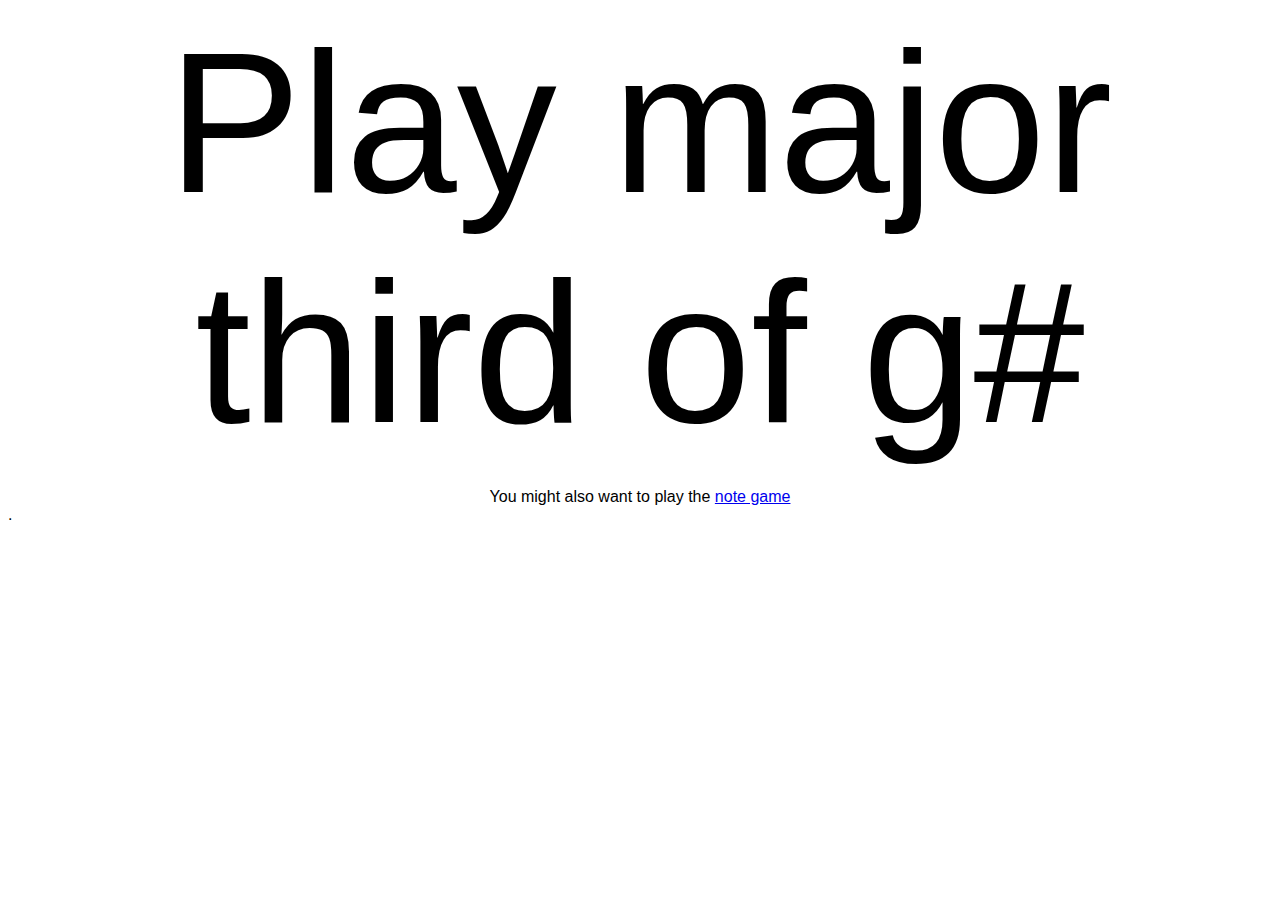
==== interval.html @ 0754ea31 "Initial commit" ====
<!DOCTYPE html>
<html lang="en">
<head>
    <meta charset="UTF-8">
    <title>Interval game</title>
    <link rel="stylesheet" href="css/style.css"/>
    <script src="js/teoria.js"></script>
    <script src="js/tunes.js"></script>
</head>
<body>
<div id="task">Play <span id="taskInterval"></span> of <span id="taskNote"></span></div>
<div id="footer">You might also want to play the <a href="index.html">note game</a></div>.
<script src="js/interval_game.js"></script>
</body>
</html>
---- css/style.css ----
body {
    font-family: Helvetica, sans-serif;
}
#task {
    width: 100%;
    text-align: center;
    font-size: 200px;
}

#footer {
    width: 100%;
    text-align: center;
    margin-top: 20px;
}
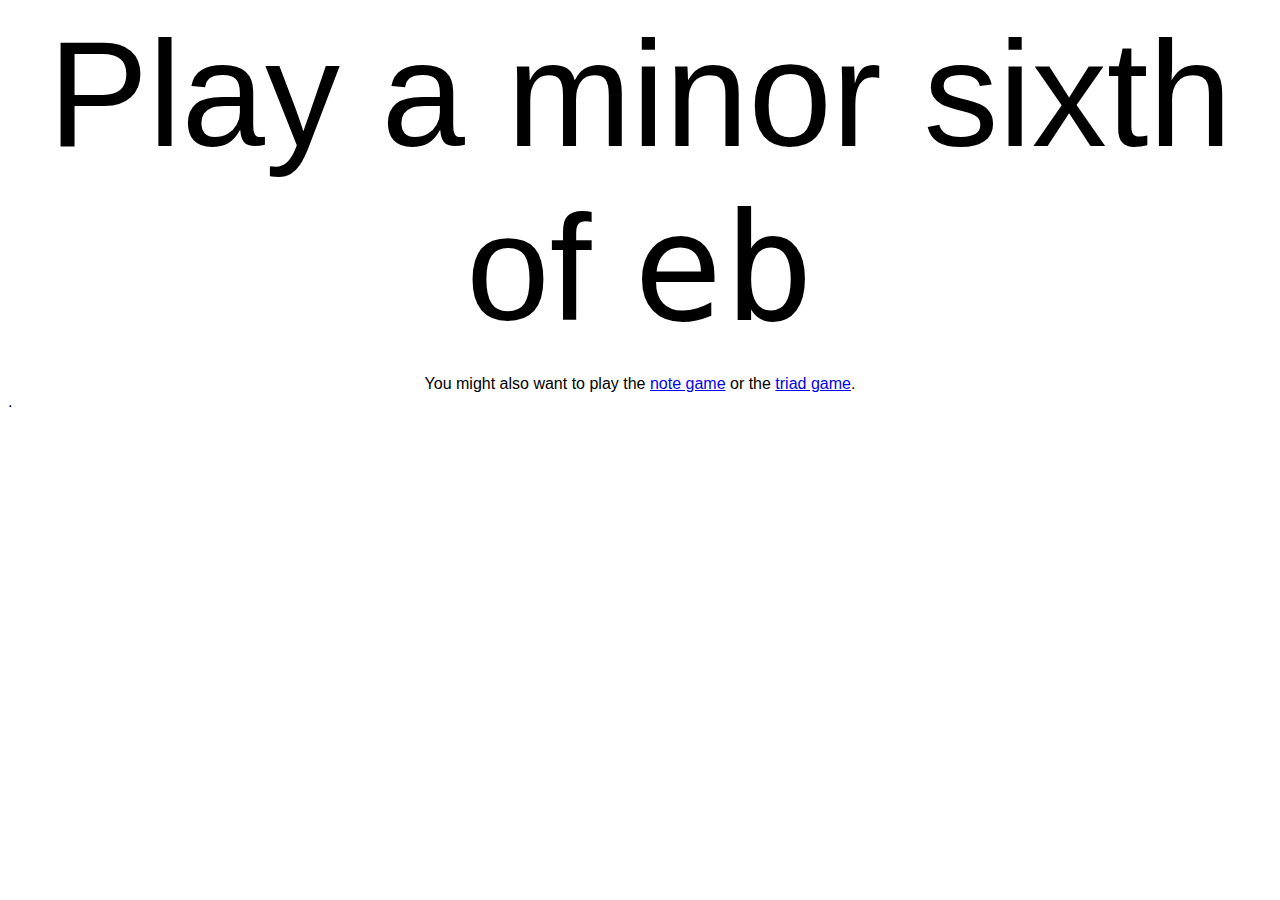
==== commit 4b8f0882: "Add a triad game" ====
--- a/interval.html
+++ b/interval.html
@@ -5,11 +5,11 @@
     <title>Interval game</title>
     <link rel="stylesheet" href="css/style.css"/>
     <script src="js/teoria.js"></script>
-    <script src="js/tunes.js"></script>
 </head>
 <body>
-<div id="task">Play <span id="taskInterval"></span> of <span id="taskNote"></span></div>
-<div id="footer">You might also want to play the <a href="index.html">note game</a></div>.
+<div id="task">Play a <span id="taskInterval"></span> of <span id="taskNote" class="note"></span></div>
+<div id="footer"></div>.
+<script src="js/tunes.js"></script>
 <script src="js/interval_game.js"></script>
 </body>
 </html>--- a/css/style.css
+++ b/css/style.css
@@ -4,10 +4,14 @@
 #task {
     width: 100%;
     text-align: center;
-    font-size: 200px;
+    font-size: 150px;
 }
 
-#footer {
+#taskNote, .note, .notes {
+    font-family: monospace !important;
+}
+
+#footer, #currentNote {
     width: 100%;
     text-align: center;
     margin-top: 20px;
